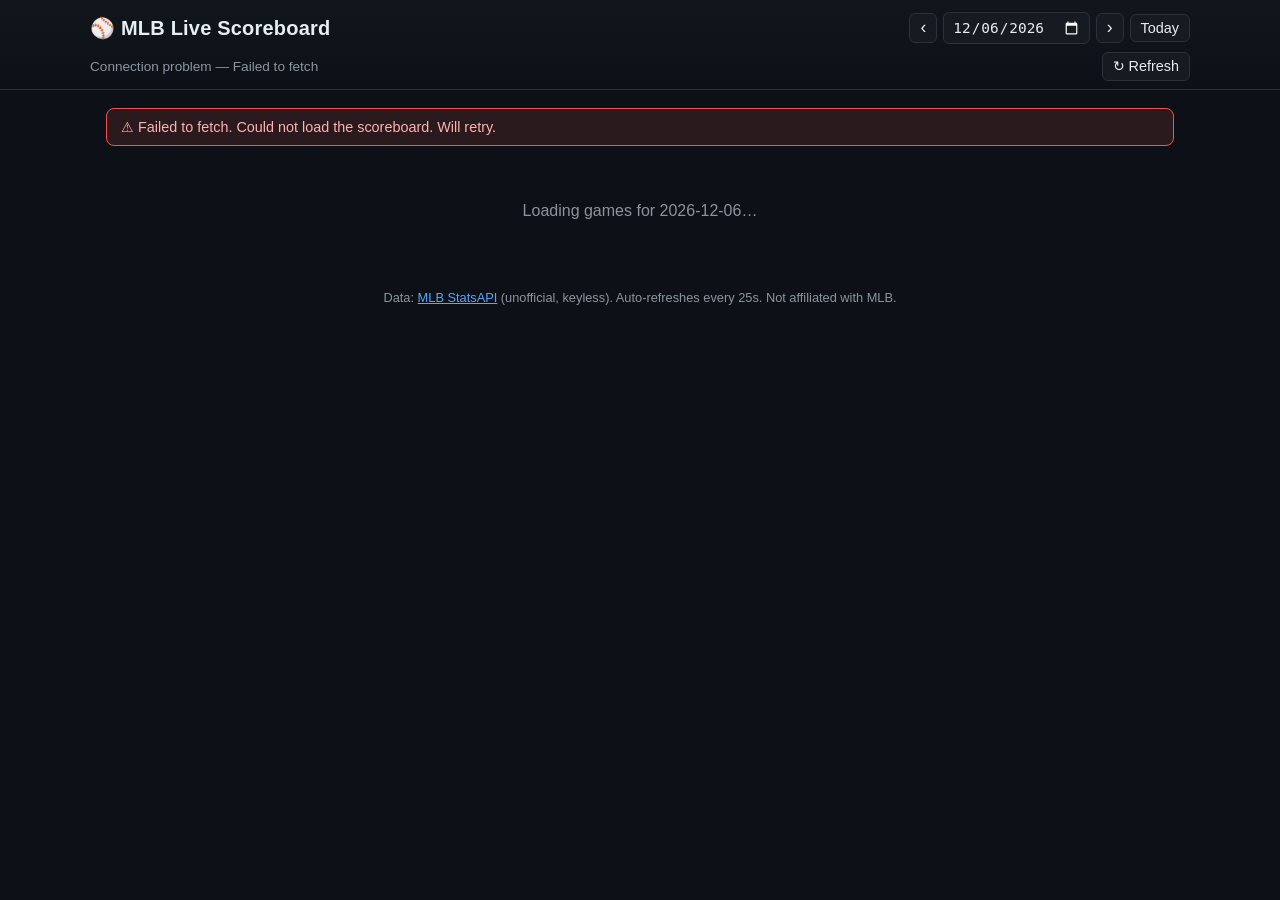
==== index.html @ 8a0287c1 "MLB live scoreboard (self-refreshing static site) Co-Authored-By: Claude Fable 5 <noreply@anthropic." ====
<!DOCTYPE html>
<html lang="en">
<head>
  <meta charset="UTF-8" />
  <meta name="viewport" content="width=device-width, initial-scale=1.0" />
  <title>MLB Live Scoreboard</title>
  <meta name="description" content="Live scoreboard of all MLB games, auto-refreshing from the MLB StatsAPI." />
  <link rel="icon" href="data:image/svg+xml,<svg xmlns='http://www.w3.org/2000/svg' viewBox='0 0 16 16'><text y='14' font-size='14'>⚾</text></svg>" />
  <link rel="stylesheet" href="styles.css" />
</head>
<body>
  <header class="topbar">
    <div class="topbar-inner">
      <h1 class="title">⚾ MLB Live Scoreboard</h1>
      <div class="controls">
        <button id="prev-day" class="nav-btn" title="Previous day" aria-label="Previous day">‹</button>
        <input type="date" id="date-picker" class="date-picker" />
        <button id="next-day" class="nav-btn" title="Next day" aria-label="Next day">›</button>
        <button id="today-btn" class="today-btn" title="Jump to today">Today</button>
      </div>
    </div>
    <div class="statusline">
      <span id="status-text" class="status-text">Loading…</span>
      <span class="status-right">
        <span id="refresh-state" class="refresh-state"></span>
        <button id="refresh-btn" class="refresh-btn" title="Refresh now">↻ Refresh</button>
      </span>
    </div>
  </header>

  <main id="board" class="board">
    <p class="placeholder">Loading today's games…</p>
  </main>

  <footer class="footer">
    <p>
      Data: <a href="https://statsapi.mlb.com" target="_blank" rel="noopener">MLB StatsAPI</a>
      (unofficial, keyless). Auto-refreshes every <span id="refresh-secs"></span>s.
      Not affiliated with MLB.
    </p>
  </footer>

  <script src="app.js"></script>
</body>
</html>
---- styles.css ----
:root {
  --bg: #0d1117;
  --panel: #161b22;
  --panel-2: #1c2230;
  --border: #2a313c;
  --text: #e6edf3;
  --muted: #8b949e;
  --accent: #2ea043;
  --live: #f85149;
  --live-bg: rgba(248, 81, 73, 0.12);
  --final: #6e7681;
  --sched: #58a6ff;
  --win: #e6edf3;
}

* { box-sizing: border-box; }

html, body {
  margin: 0;
  padding: 0;
  background: var(--bg);
  color: var(--text);
  font-family: -apple-system, BlinkMacSystemFont, "Segoe UI", Roboto, Helvetica, Arial, sans-serif;
  -webkit-font-smoothing: antialiased;
}

a { color: var(--sched); }

.topbar {
  position: sticky;
  top: 0;
  z-index: 10;
  background: linear-gradient(180deg, #11161d 0%, #0d1117 100%);
  border-bottom: 1px solid var(--border);
  padding: 12px 16px 8px;
}

.topbar-inner {
  display: flex;
  flex-wrap: wrap;
  align-items: center;
  justify-content: space-between;
  gap: 12px;
  max-width: 1100px;
  margin: 0 auto;
}

.title {
  font-size: 1.25rem;
  margin: 0;
  letter-spacing: 0.2px;
}

.controls {
  display: flex;
  align-items: center;
  gap: 6px;
}

.date-picker {
  background: var(--panel);
  color: var(--text);
  border: 1px solid var(--border);
  border-radius: 6px;
  padding: 6px 8px;
  font-size: 0.9rem;
  color-scheme: dark;
}

.nav-btn, .today-btn, .refresh-btn {
  background: var(--panel);
  color: var(--text);
  border: 1px solid var(--border);
  border-radius: 6px;
  padding: 6px 10px;
  font-size: 0.9rem;
  cursor: pointer;
  line-height: 1;
}

.nav-btn { font-size: 1.1rem; padding: 5px 10px; }
.nav-btn:hover, .today-btn:hover, .refresh-btn:hover { background: var(--panel-2); }

.statusline {
  display: flex;
  align-items: center;
  justify-content: space-between;
  gap: 12px;
  max-width: 1100px;
  margin: 8px auto 0;
  font-size: 0.85rem;
  color: var(--muted);
}

.status-right { display: flex; align-items: center; gap: 10px; }
.refresh-state { font-variant-numeric: tabular-nums; }

.board {
  max-width: 1100px;
  margin: 18px auto;
  padding: 0 16px;
}

.placeholder, .empty {
  color: var(--muted);
  text-align: center;
  padding: 40px 0;
}

.error-banner {
  background: var(--live-bg);
  border: 1px solid var(--live);
  color: #ffb3ae;
  border-radius: 8px;
  padding: 10px 14px;
  margin-bottom: 16px;
  font-size: 0.9rem;
}

.group { margin-bottom: 28px; }

.group-head {
  display: flex;
  align-items: center;
  gap: 8px;
  margin: 0 0 12px;
  font-size: 0.95rem;
  text-transform: uppercase;
  letter-spacing: 1px;
  color: var(--muted);
}

.group-head .dot {
  width: 9px; height: 9px; border-radius: 50%;
  display: inline-block;
}
.group-live .dot { background: var(--live); box-shadow: 0 0 0 3px var(--live-bg); animation: pulse 1.6s infinite; }
.group-sched .dot { background: var(--sched); }
.group-final .dot { background: var(--final); }
.group-head .count { color: var(--muted); font-weight: 400; }

@keyframes pulse {
  0% { box-shadow: 0 0 0 0 rgba(248,81,73,0.45); }
  70% { box-shadow: 0 0 0 7px rgba(248,81,73,0); }
  100% { box-shadow: 0 0 0 0 rgba(248,81,73,0); }
}

.cards {
  display: grid;
  grid-template-columns: repeat(auto-fill, minmax(320px, 1fr));
  gap: 14px;
}

.card {
  background: var(--panel);
  border: 1px solid var(--border);
  border-radius: 10px;
  padding: 12px 14px;
  display: flex;
  flex-direction: column;
  gap: 10px;
}
.card.is-live { border-color: rgba(248,81,73,0.5); }

.card-head {
  display: flex;
  align-items: center;
  justify-content: space-between;
  gap: 8px;
  font-size: 0.78rem;
}

.badge {
  display: inline-flex;
  align-items: center;
  gap: 6px;
  padding: 3px 8px;
  border-radius: 999px;
  font-weight: 600;
  letter-spacing: 0.4px;
}
.badge-live { background: var(--live-bg); color: var(--live); }
.badge-live .live-dot { width: 7px; height: 7px; border-radius: 50%; background: var(--live); animation: pulse 1.6s infinite; }
.badge-final { background: rgba(110,118,129,0.18); color: #adbac7; }
.badge-sched { background: rgba(88,166,255,0.14); color: var(--sched); }
.badge-warn { background: rgba(210,153,34,0.18); color: #e3b341; }

.venue { color: var(--muted); text-align: right; overflow: hidden; text-overflow: ellipsis; white-space: nowrap; }

.teams { display: flex; flex-direction: column; gap: 6px; }

.team-row {
  display: grid;
  grid-template-columns: 26px 1fr auto;
  align-items: center;
  gap: 10px;
}
.team-row.loser { opacity: 0.62; }
.team-logo { width: 26px; height: 26px; object-fit: contain; }
.team-name { display: flex; flex-direction: column; line-height: 1.15; min-width: 0; }
.team-abbr { font-weight: 600; font-size: 0.98rem; }
.team-rec { color: var(--muted); font-size: 0.72rem; }
.team-score {
  font-size: 1.5rem;
  font-weight: 700;
  font-variant-numeric: tabular-nums;
  min-width: 28px;
  text-align: right;
}
.team-row.winner .team-score::after {
  content: "◄";
  font-size: 0.6rem;
  color: var(--accent);
  margin-left: 5px;
  vertical-align: middle;
}

.card-foot {
  border-top: 1px solid var(--border);
  padding-top: 8px;
  font-size: 0.82rem;
  color: var(--muted);
  display: flex;
  align-items: center;
  justify-content: space-between;
  gap: 10px;
  min-height: 20px;
}

.live-state { display: flex; align-items: center; gap: 10px; color: var(--text); }
.inning { display: flex; align-items: center; gap: 5px; font-weight: 600; }
.inning .arrow { color: var(--live); font-size: 0.7rem; }
.outs { display: flex; align-items: center; gap: 4px; }
.out-dot { width: 8px; height: 8px; border-radius: 50%; border: 1px solid var(--muted); display: inline-block; }
.out-dot.on { background: var(--live); border-color: var(--live); }
.count-bs { font-variant-numeric: tabular-nums; }

.bases {
  position: relative;
  width: 26px; height: 26px;
}
.base {
  position: absolute;
  width: 9px; height: 9px;
  background: transparent;
  border: 1.5px solid var(--muted);
  transform: rotate(45deg);
}
.base.on { background: var(--sched); border-color: var(--sched); }
.base.second { top: 0; left: 8px; }
.base.first { top: 8px; left: 16px; }
.base.third { top: 8px; left: 0; }

.pitchers { font-size: 0.78rem; color: var(--muted); line-height: 1.4; }
.pitchers .pname { color: var(--text); }

.footer {
  max-width: 1100px;
  margin: 30px auto 24px;
  padding: 0 16px;
  color: var(--muted);
  font-size: 0.8rem;
  text-align: center;
}

@media (max-width: 520px) {
  .title { font-size: 1.05rem; }
  .cards { grid-template-columns: 1fr; }
}
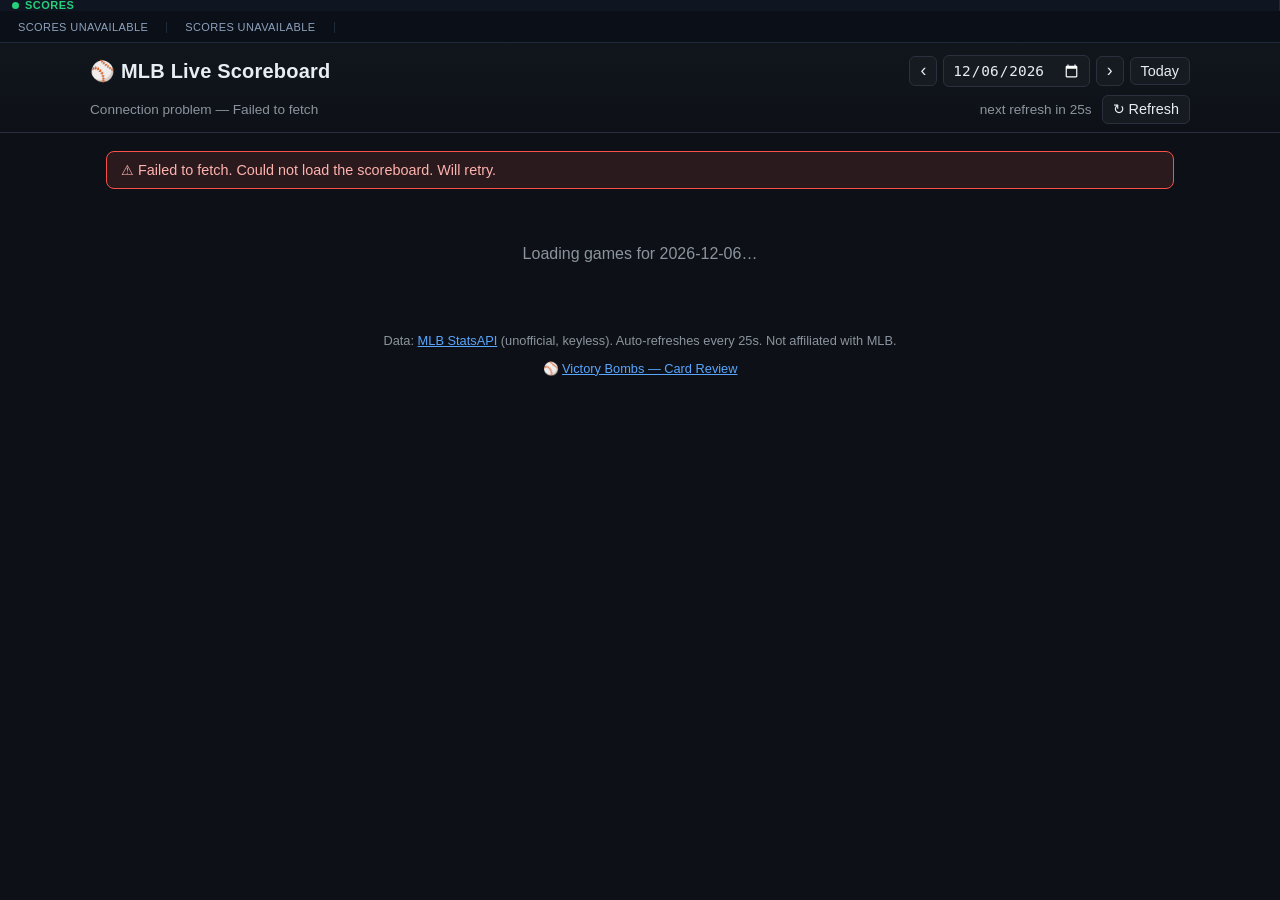
==== commit 75c14622: "site: add Victory Bombs results page + HR-picks ticker Add results.html (fetches results.json, ?src=" ====
--- a/index.html
+++ b/index.html
@@ -7,8 +7,60 @@
   <meta name="description" content="Live scoreboard of all MLB games, auto-refreshing from the MLB StatsAPI." />
   <link rel="icon" href="data:image/svg+xml,<svg xmlns='http://www.w3.org/2000/svg' viewBox='0 0 16 16'><text y='14' font-size='14'>⚾</text></svg>" />
   <link rel="stylesheet" href="styles.css" />
+  <!-- ===== Victory Bombs ticker: block 1/3 (CSS) ===== -->
+  <style id="vb-ticker-css">
+    :root{
+      --vbt-bg:#0b0f17; --vbt-line:#1f2a3a; --vbt-txt:#e8eef7; --vbt-mut:#8da2bd;
+      --vbt-accent:#ffce4b; --vbt-good:#27d07a; --vbt-live:#ff5d6c; --vbt-strong:#5db7ff;
+    }
+    /* container pinned to top */
+    #vb-ticker{position:sticky;top:0;z-index:50;background:var(--vbt-bg);
+      border-bottom:1px solid var(--vbt-line);color:var(--vbt-txt);
+      font:13px/1 -apple-system,BlinkMacSystemFont,"Segoe UI",Roboto,Helvetica,Arial,sans-serif;
+      overflow:hidden;white-space:nowrap;display:flex;align-items:stretch}
+    .vbt-label{display:flex;align-items:center;gap:6px;padding:0 12px;font-weight:800;
+      letter-spacing:.5px;font-size:11px;text-transform:uppercase;background:#0f1622;
+      border-right:1px solid var(--vbt-line);flex:none}
+    .vbt-label.scores{color:var(--vbt-good)}
+    .vbt-label.picks{color:var(--vbt-accent)}
+    .vbt-dot{width:7px;height:7px;border-radius:50%;background:currentColor;
+      box-shadow:0 0 0 0 currentColor;animation:vbt-pulse 1.8s infinite}
+    @keyframes vbt-pulse{0%{box-shadow:0 0 0 0 rgba(255,93,108,.5)}70%{box-shadow:0 0 0 7px rgba(255,93,108,0)}100%{box-shadow:0 0 0 0 rgba(255,93,108,0)}}
+    .vbt-track{flex:1;overflow:hidden;position:relative}
+    .vbt-move{display:inline-block;padding:9px 0;will-change:transform;
+      animation:vbt-scroll var(--vbt-dur,60s) linear infinite}
+    #vb-ticker:hover .vbt-move{animation-play-state:paused}
+    @keyframes vbt-scroll{from{transform:translateX(0)}to{transform:translateX(-50%)}}
+    .vbt-item{display:inline-flex;align-items:center;gap:7px;padding:0 18px;
+      border-right:1px solid var(--vbt-line)}
+    .vbt-team{color:var(--vbt-mut)}
+    .vbt-sc{font-variant-numeric:tabular-nums;font-weight:700}
+    .vbt-st{color:var(--vbt-mut);font-size:11px;text-transform:uppercase;letter-spacing:.4px}
+    .vbt-st.live{color:var(--vbt-live);font-weight:700}
+    .vbt-st.final{color:var(--vbt-txt)}
+    .vbt-pill{display:inline-block;padding:2px 7px;border-radius:999px;font-size:10px;
+      font-weight:800;letter-spacing:.4px}
+    .vbt-pill.ELITE{background:rgba(255,206,75,.18);color:var(--vbt-accent)}
+    .vbt-pill.STRONG{background:rgba(93,183,255,.18);color:var(--vbt-strong)}
+    .vbt-pill.LEAN{background:rgba(154,167,189,.18);color:var(--vbt-mut)}
+    .vbt-pl{color:var(--vbt-accent);font-weight:700}
+    .vbt-model{color:var(--vbt-good);font-weight:700;font-variant-numeric:tabular-nums}
+    @media (max-width:640px){.vbt-label{padding:0 8px;font-size:10px}}
+  </style>
 </head>
 <body>
+  <!-- ===== Victory Bombs ticker: block 2/3 (markup — first element in body) ===== -->
+  <div id="vb-ticker" aria-label="Live scores and top home-run picks">
+    <div class="vbt-track" id="vbt-scores-track">
+      <span class="vbt-label scores"><span class="vbt-dot"></span>Scores</span>
+      <span class="vbt-move" id="vbt-scores">loading…</span>
+    </div>
+    <div class="vbt-track" id="vbt-picks-track">
+      <span class="vbt-label picks">⚾ HR Picks</span>
+      <span class="vbt-move" id="vbt-picks">loading…</span>
+    </div>
+  </div>
+
   <header class="topbar">
     <div class="topbar-inner">
       <h1 class="title">⚾ MLB Live Scoreboard</h1>
@@ -38,8 +90,81 @@
       (unofficial, keyless). Auto-refreshes every <span id="refresh-secs"></span>s.
       Not affiliated with MLB.
     </p>
+    <p>⚾ <a href="results.html">Victory Bombs — Card Review</a></p>
   </footer>
 
   <script src="app.js"></script>
+  <!-- ===== Victory Bombs ticker: block 3/3 (script — before </body>) ===== -->
+  <script id="vb-ticker-js">
+  (function(){
+    const STATSAPI = "https://statsapi.mlb.com/api/v1";
+    const PICKS_URL = "picks.json";        // <-- where hr_engine.py publishes the HR board (same-origin)
+    const SCORE_MS  = 25000;               // scores refresh
+    const PICKS_MS  = 5*60*1000;           // picks refresh
+    const etDate = () => new Date(Date.now()-4*3600*1000).toISOString().slice(0,10);
+
+    // Duplicate content once so the -50% scroll loop is seamless.
+    function setMove(id, html){
+      const span = document.getElementById(id);
+      if(!html){ span.textContent = "—"; return; }
+      span.innerHTML = html + html;
+      // scale duration to content length so speed feels constant
+      const items = (html.match(/vbt-item/g)||[]).length || 1;
+      span.style.setProperty("--vbt-dur", Math.max(25, items*6)+"s");
+    }
+
+    // ---------- SCORES ----------
+    async function loadScores(){
+      try{
+        const r = await fetch(`${STATSAPI}/schedule?sportId=1&date=${etDate()}&hydrate=linescore,team`,{cache:"no-store"});
+        const j = await r.json();
+        const games = (j.dates&&j.dates[0]&&j.dates[0].games)||[];
+        if(!games.length){ setMove("vbt-scores", `<span class="vbt-item vbt-st">No games today</span>`); return; }
+        const html = games.map(g=>{
+          const a=g.teams.away, h=g.teams.home;
+          const ab=(a.team.abbreviation||a.team.name||"").slice(0,3).toUpperCase();
+          const hb=(h.team.abbreviation||h.team.name||"").slice(0,3).toUpperCase();
+          const st=g.status.abstractGameState; const ls=g.linescore||{};
+          let state, cls="";
+          if(st==="Final"){ state="Final"; cls="final"; }
+          else if(st==="Live"){ const inn=ls.currentInningOrdinal||""; const ha=(ls.inningHalf||"").slice(0,3);
+            state=`${ha} ${inn}`.trim(); cls="live"; }
+          else { state=new Date(g.gameDate).toLocaleTimeString([], {hour:"numeric",minute:"2-digit"}); }
+          const showScore = (st==="Final"||st==="Live");
+          const score = showScore ? `<span class="vbt-sc">${a.score??0}–${h.score??0}</span>` : "";
+          return `<span class="vbt-item"><span class="vbt-team">${ab}@${hb}</span>${score}<span class="vbt-st ${cls}">${state}</span></span>`;
+        }).join("");
+        setMove("vbt-scores", html);
+      }catch(e){ setMove("vbt-scores", `<span class="vbt-item vbt-st">scores unavailable</span>`); }
+    }
+
+    // ---------- PICKS ----------
+    async function loadPicks(){
+      try{
+        const r = await fetch(PICKS_URL,{cache:"no-store"});
+        if(!r.ok) throw 0;
+        const j = await r.json();
+        const picks = j.picks || j || [];
+        if(!picks.length){ setMove("vbt-picks", `<span class="vbt-item vbt-st">No picks posted</span>`); return; }
+        const html = picks.map(p=>{
+          const tier=(p.tier||"LEAN").toUpperCase().replace("*","");
+          const model=(p.model_pct!=null)?`<span class="vbt-model">${Number(p.model_pct).toFixed(1)}%</span>`:"";
+          const price=(p.best_over)?`<span class="vbt-pl">${p.best_over}</span>`:"";
+          const proj=(p.lineup&&p.lineup!=="CONFIRMED")?` <span class="vbt-st">proj</span>`:"";
+          return `<span class="vbt-item"><span class="vbt-pill ${tier}">${tier}</span>`+
+                 `<b>${p.player||""}</b> <span class="vbt-team">${p.team||""}</span> ${model} ${price}${proj}</span>`;
+        }).join("");
+        setMove("vbt-picks", html);
+      }catch(e){
+        // graceful: hide the picks row if no picks file is published
+        document.getElementById("vbt-picks-track").style.display="none";
+      }
+    }
+
+    loadScores(); loadPicks();
+    setInterval(loadScores, SCORE_MS);
+    setInterval(loadPicks, PICKS_MS);
+  })();
+  </script>
 </body>
 </html>
